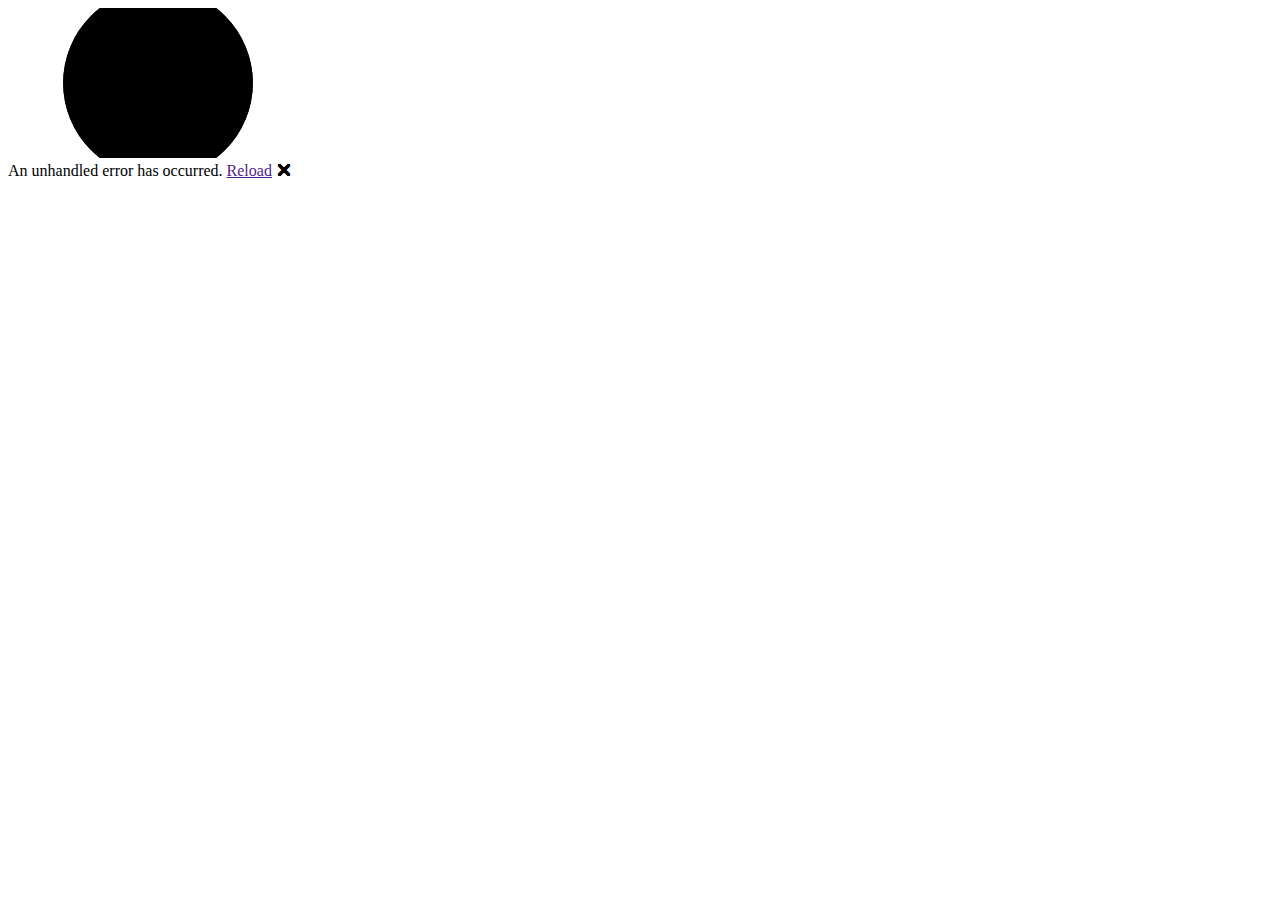
==== AlasdairCooper.Portfolio/wwwroot/index.html @ 0bf17bd6 "Add project files." ====
<!DOCTYPE html>
<html lang="en">

<head>
    <meta charset="utf-8" />
    <meta name="viewport" content="width=device-width, initial-scale=1.0, maximum-scale=1.0, user-scalable=no" />
    <title>AlasdairCooper.Portfolio</title>
    <base href="/" />
    <link href="css/bootstrap/bootstrap.min.css" rel="stylesheet" />
    <link href="css/app.css" rel="stylesheet" />
    <link rel="icon" type="image/png" href="favicon.png" />
    <link href="AlasdairCooper.Portfolio.styles.css" rel="stylesheet" />
    <link href="manifest.json" rel="manifest" />
    <link rel="apple-touch-icon" sizes="512x512" href="icon-512.png" />
    <link rel="apple-touch-icon" sizes="192x192" href="icon-192.png" />
</head>

<body>
    <div id="app">
        <svg class="loading-progress">
            <circle r="40%" cx="50%" cy="50%" />
            <circle r="40%" cx="50%" cy="50%" />
        </svg>
        <div class="loading-progress-text"></div>
    </div>

    <div id="blazor-error-ui">
        An unhandled error has occurred.
        <a href="" class="reload">Reload</a>
        <a class="dismiss">🗙</a>
    </div>
    <script src="_framework/blazor.webassembly.js"></script>
    <script>navigator.serviceWorker.register('service-worker.js');</script>
</body>

</html>
---- AlasdairCooper.Portfolio/wwwroot/css/app.css ----
@import url('open-iconic/font/css/open-iconic-bootstrap.min.css');

html, body {
    font-family: 'Helvetica Neue', Helvetica, Arial, sans-serif;
}

h1:focus {
    outline: none;
}

a, .btn-link {
    color: #0071c1;
}

.btn-primary {
    color: #fff;
    background-color: #1b6ec2;
    border-color: #1861ac;
}

.btn:focus, .btn:active:focus, .btn-link.nav-link:focus, .form-control:focus, .form-check-input:focus {
  box-shadow: 0 0 0 0.1rem white, 0 0 0 0.25rem #258cfb;
}

.content {
    padding-top: 1.1rem;
}

.valid.modified:not([type=checkbox]) {
    outline: 1px solid #26b050;
}

.invalid {
    outline: 1px solid red;
}

.validation-message {
    color: red;
}

#blazor-error-ui {
    background: lightyellow;
    bottom: 0;
    box-shadow: 0 -1px 2px rgba(0, 0, 0, 0.2);
    display: none;
    left: 0;
    padding: 0.6rem 1.25rem 0.7rem 1.25rem;
    position: fixed;
    width: 100%;
    z-index: 1000;
}

    #blazor-error-ui .dismiss {
        cursor: pointer;
        position: absolute;
        right: 0.75rem;
        top: 0.5rem;
    }

.blazor-error-boundary {
    background: url([data-uri]) no-repeat 1rem/1.8rem, #b32121;
    padding: 1rem 1rem 1rem 3.7rem;
    color: white;
}

    .blazor-error-boundary::after {
        content: "An error has occurred."
    }

.loading-progress {
    position: relative;
    display: block;
    width: 8rem;
    height: 8rem;
    margin: 20vh auto 1rem auto;
}

    .loading-progress circle {
        fill: none;
        stroke: #e0e0e0;
        stroke-width: 0.6rem;
        transform-origin: 50% 50%;
        transform: rotate(-90deg);
    }

        .loading-progress circle:last-child {
            stroke: #1b6ec2;
            stroke-dasharray: calc(3.141 * var(--blazor-load-percentage, 0%) * 0.8), 500%;
            transition: stroke-dasharray 0.05s ease-in-out;
        }

.loading-progress-text {
    position: absolute;
    text-align: center;
    font-weight: bold;
    inset: calc(20vh + 3.25rem) 0 auto 0.2rem;
}

    .loading-progress-text:after {
        content: var(--blazor-load-percentage-text, "Loading");
    }
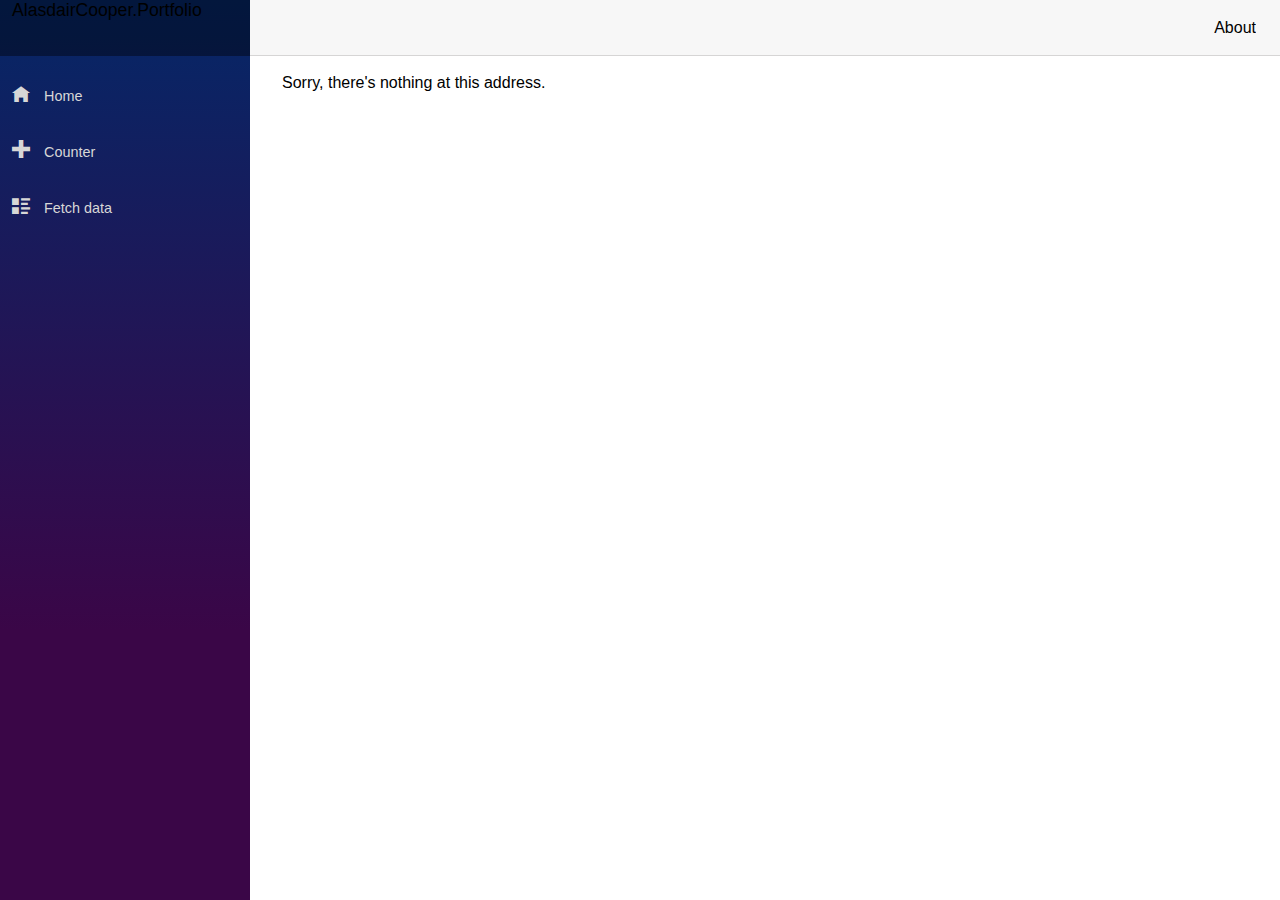
==== commit 59d9eac2: "Sidebar code and nav service" ====
--- a/AlasdairCooper.Portfolio/wwwroot/index.html
+++ b/AlasdairCooper.Portfolio/wwwroot/index.html
@@ -2,35 +2,39 @@
 <html lang="en">
 
 <head>
-    <meta charset="utf-8" />
-    <meta name="viewport" content="width=device-width, initial-scale=1.0, maximum-scale=1.0, user-scalable=no" />
-    <title>AlasdairCooper.Portfolio</title>
-    <base href="/" />
-    <link href="css/bootstrap/bootstrap.min.css" rel="stylesheet" />
-    <link href="css/app.css" rel="stylesheet" />
-    <link rel="icon" type="image/png" href="favicon.png" />
-    <link href="AlasdairCooper.Portfolio.styles.css" rel="stylesheet" />
-    <link href="manifest.json" rel="manifest" />
-    <link rel="apple-touch-icon" sizes="512x512" href="icon-512.png" />
-    <link rel="apple-touch-icon" sizes="192x192" href="icon-192.png" />
+	<meta charset="utf-8" />
+	<meta name="viewport" content="width=device-width, initial-scale=1.0, maximum-scale=1.0, user-scalable=no" />
+	<title>AlasdairCooper.Portfolio</title>
+	<base href="/" />
+	<link href="css/app.css" rel="stylesheet" />
+	<link rel="icon" type="image/png" href="favicon.png" />
+	<link href="AlasdairCooper.Portfolio.styles.css" rel="stylesheet" />
+	<link href="manifest.json" rel="manifest" />
+	<link rel="apple-touch-icon" sizes="512x512" href="icon-512.png" />
+	<link rel="apple-touch-icon" sizes="192x192" href="icon-192.png" />
+	<link href="https://fonts.googleapis.com/css?family=Roboto:300,400,500,700&display=swap" rel="stylesheet" />
+	<link href="_content/MudBlazor/MudBlazor.min.css" rel="stylesheet" />
 </head>
 
 <body>
-    <div id="app">
-        <svg class="loading-progress">
-            <circle r="40%" cx="50%" cy="50%" />
-            <circle r="40%" cx="50%" cy="50%" />
-        </svg>
-        <div class="loading-progress-text"></div>
-    </div>
+	<div id="app">
+		<svg class="loading-progress">
+			<circle r="40%" cx="50%" cy="50%" />
+			<circle r="40%" cx="50%" cy="50%" />
+		</svg>
+		<div class="loading-progress-text"></div>
+	</div>
 
-    <div id="blazor-error-ui">
-        An unhandled error has occurred.
-        <a href="" class="reload">Reload</a>
-        <a class="dismiss">🗙</a>
-    </div>
-    <script src="_framework/blazor.webassembly.js"></script>
-    <script>navigator.serviceWorker.register('service-worker.js');</script>
+	<div id="blazor-error-ui">
+		An unhandled error has occurred.
+		<a href="" class="reload">Reload</a>
+		<a class="dismiss">🗙</a>
+	</div>
+
+	<script src="_framework/blazor.webassembly.js"></script>
+	<script src="_content/MudBlazor/MudBlazor.min.js"></script>
+
+	<script>navigator.serviceWorker.register('service-worker.js');</script>
 </body>
 
 </html>
--- a/AlasdairCooper.Portfolio/wwwroot/css/app.css
+++ b/AlasdairCooper.Portfolio/wwwroot/css/app.css
@@ -1,42 +1,4 @@
-@import url('open-iconic/font/css/open-iconic-bootstrap.min.css');
-
-html, body {
-    font-family: 'Helvetica Neue', Helvetica, Arial, sans-serif;
-}
-
-h1:focus {
-    outline: none;
-}
-
-a, .btn-link {
-    color: #0071c1;
-}
-
-.btn-primary {
-    color: #fff;
-    background-color: #1b6ec2;
-    border-color: #1861ac;
-}
-
-.btn:focus, .btn:active:focus, .btn-link.nav-link:focus, .form-control:focus, .form-check-input:focus {
-  box-shadow: 0 0 0 0.1rem white, 0 0 0 0.25rem #258cfb;
-}
-
-.content {
-    padding-top: 1.1rem;
-}
-
-.valid.modified:not([type=checkbox]) {
-    outline: 1px solid #26b050;
-}
-
-.invalid {
-    outline: 1px solid red;
-}
-
-.validation-message {
-    color: red;
-}
+/*@import url('open-iconic/font/css/open-iconic-bootstrap.min.css');*/
 
 #blazor-error-ui {
     background: lightyellow;
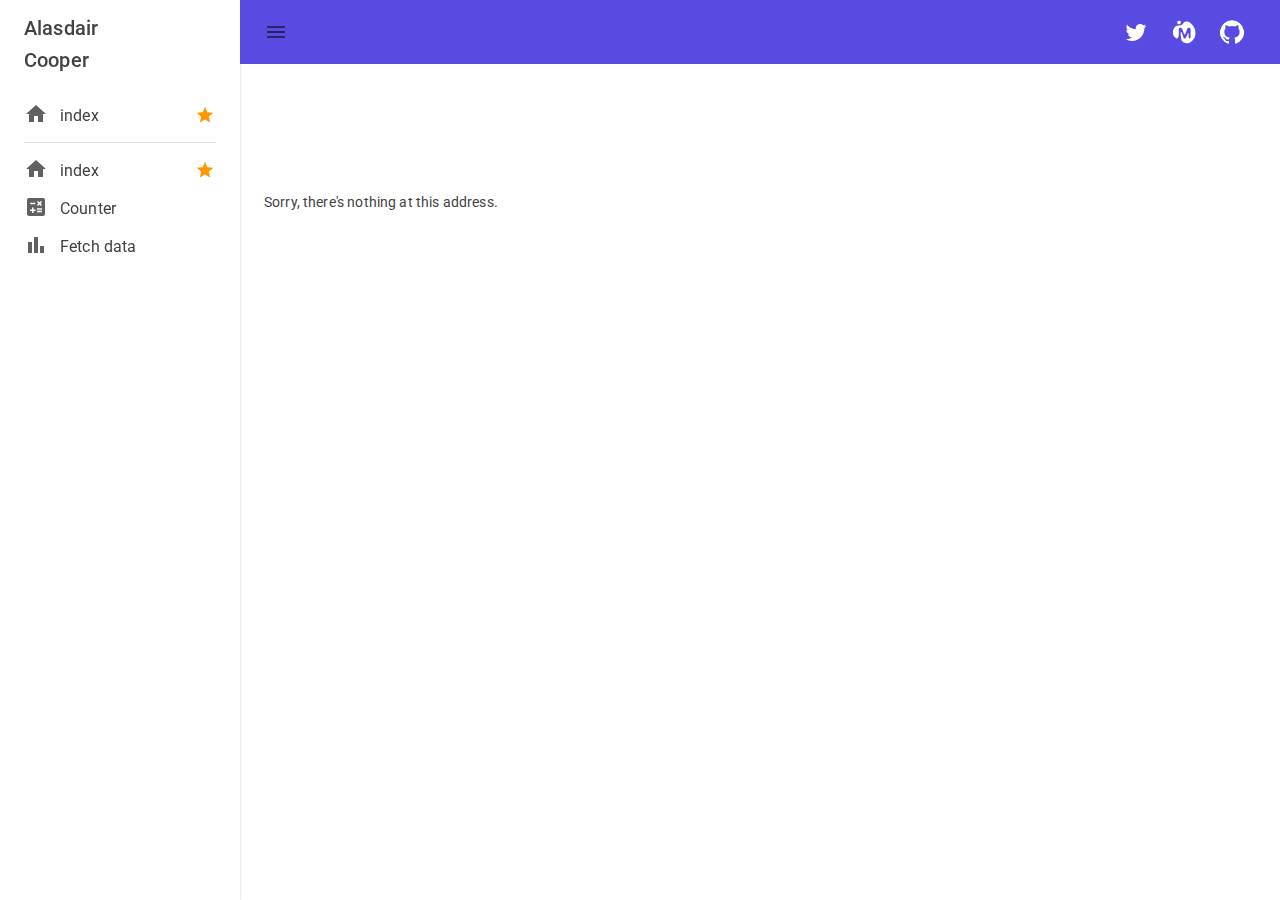
==== commit 1582a44b: "Fix cached service workers" ====
--- a/AlasdairCooper.Portfolio/wwwroot/index.html
+++ b/AlasdairCooper.Portfolio/wwwroot/index.html
@@ -34,7 +34,7 @@
 	<script src="_framework/blazor.webassembly.js"></script>
 	<script src="_content/MudBlazor/MudBlazor.min.js"></script>
 
-	<script>navigator.serviceWorker.register('service-worker.js');</script>
+	<script>navigator.serviceWorker.register('service-worker.js', { updateViaCache: 'none' });</script>
 </body>
 
 </html>
